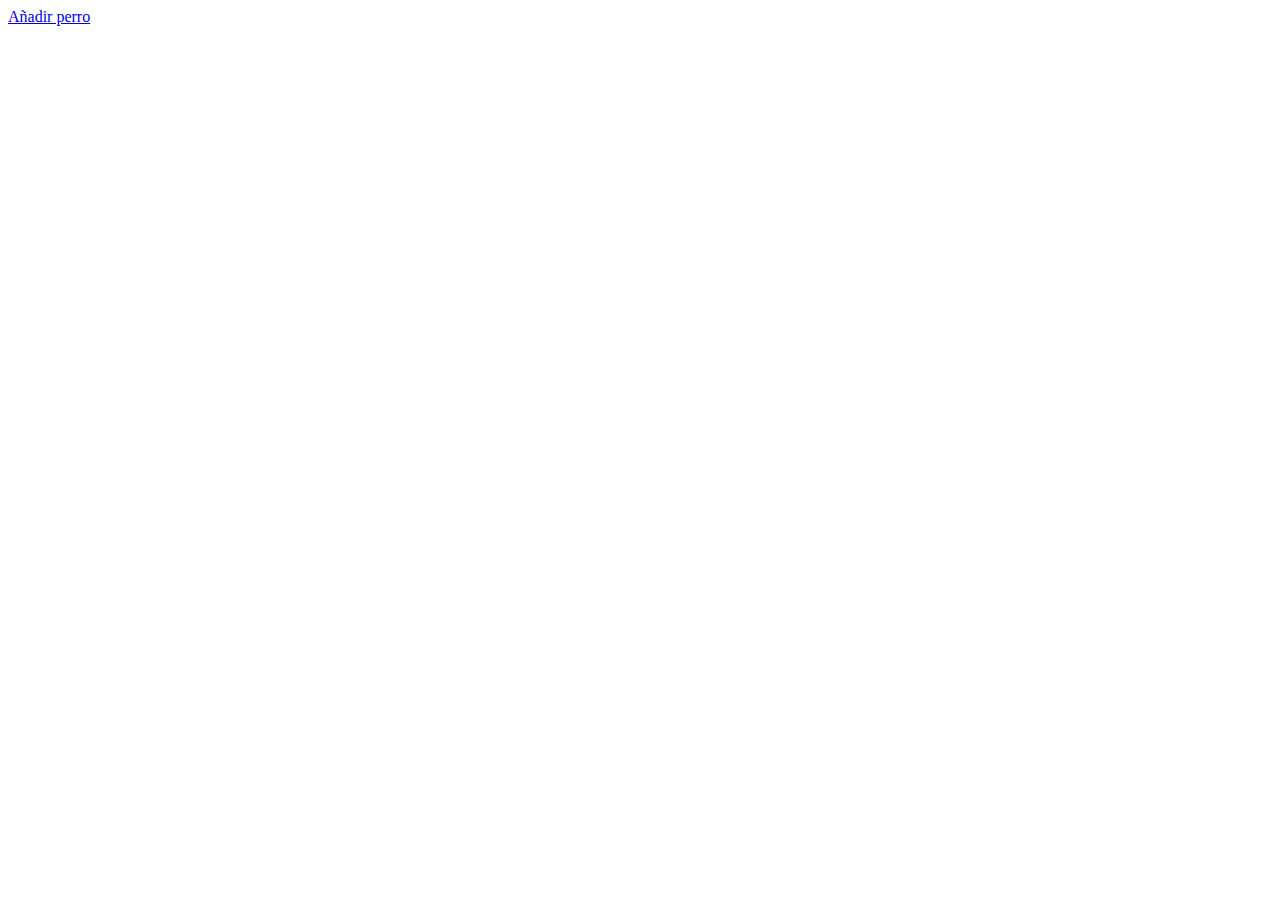
==== src/index.html @ 5784a485 "cambios" ====
<!DOCTYPE html>
<html lang="es">
  <head>
    <meta charset="UTF-8" />
    <meta name="viewport" content="width=device-width, initial-scale=1" />
    <title>Adalab Web Starter Kit</title>
    <link rel="stylesheet" href="./scss/main.scss" />
   
  </head>

  <body>
   
    <load src="partials/header.html"/> <a href="./form.html">Añadir perro</a>
    <load src="partials/section1.html"/>
    <load src="partials/section2.html"/>
    <load src="partials/footer.html"/>
    </body>
</html>
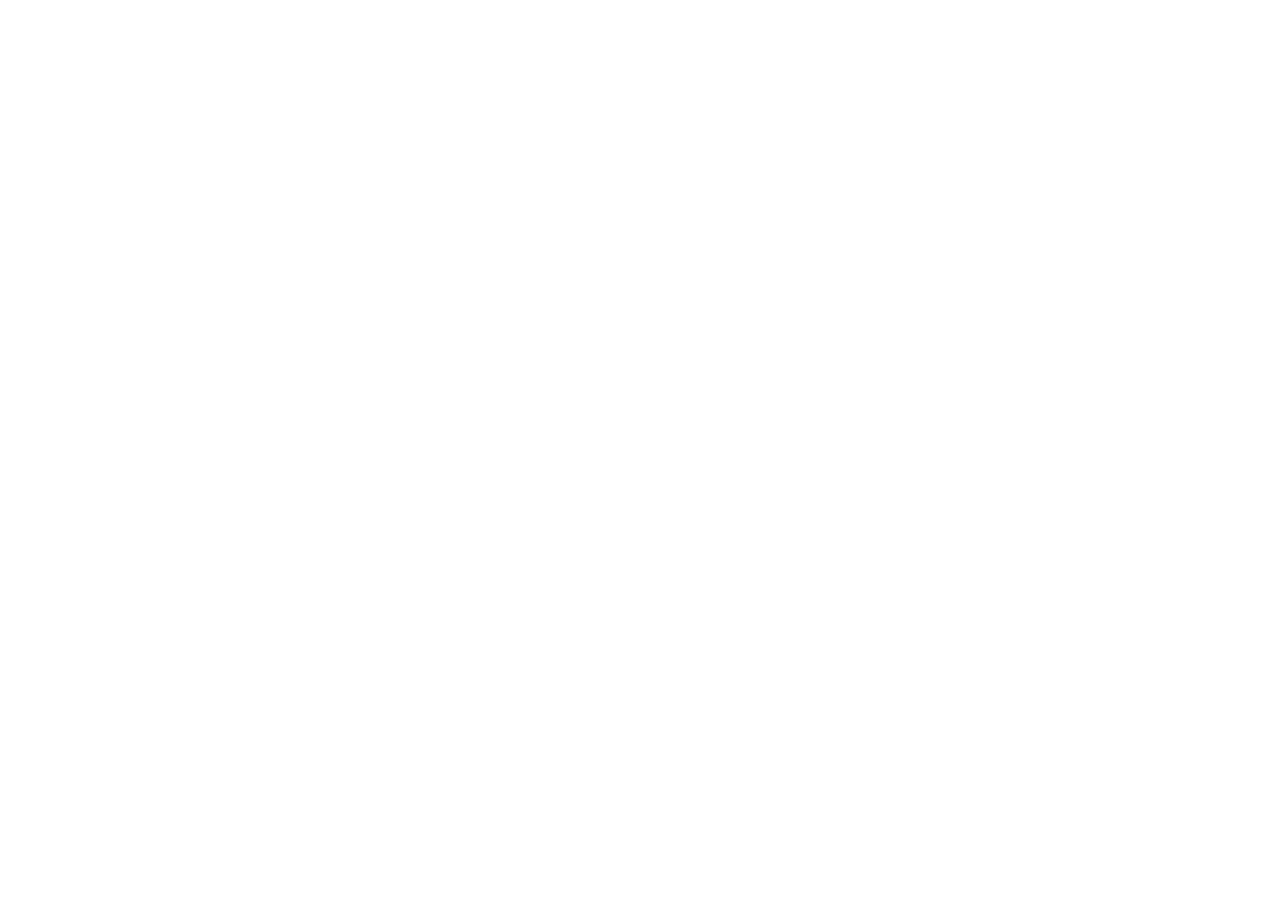
==== commit 06a9bb6d: "changes layout" ====
--- a/src/index.html
+++ b/src/index.html
@@ -3,14 +3,18 @@
   <head>
     <meta charset="UTF-8" />
     <meta name="viewport" content="width=device-width, initial-scale=1" />
-    <title>Adalab Web Starter Kit</title>
+    <title>Canino Natural</title>
     <link rel="stylesheet" href="./scss/main.scss" />
+    <link rel="preconnect" href="https://fonts.googleapis.com">
+    <link rel="preconnect" href="https://fonts.gstatic.com" crossorigin>
+    <link href="https://fonts.googleapis.com/css2?family=Manrope:wght@200..800&display=swap" rel="stylesheet">
+
    
   </head>
 
-  <body>
+  <body class="backround">
    
-    <load src="partials/header.html"/> <a href="./form.html">Añadir perro</a>
+    <load src="partials/header.html"/> <!--<a href="./form.html">Añadir perro</a>-->
     <load src="partials/section1.html"/>
     <load src="partials/section2.html"/>
     <load src="partials/footer.html"/>
